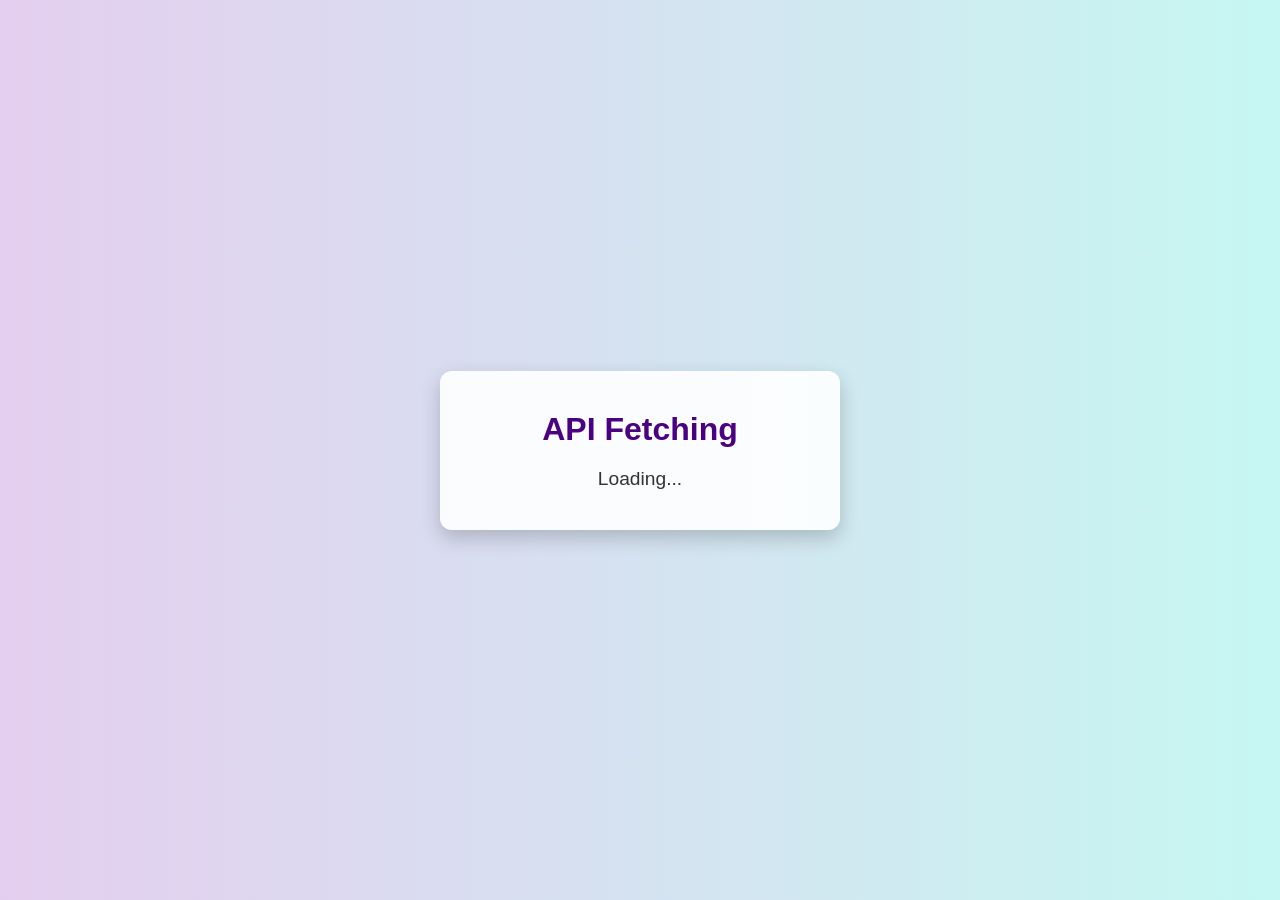
==== api-data-fetching/week-1/class-examples/index.html @ 999a89b2 "Scaffold class repo" ====
<!DOCTYPE html>
<html lang="en">
  <head>
    <meta charset="UTF-8" />
    <meta name="viewport" content="width=device-width, initial-scale=1.0" />
    <title>API Fetching</title>
    <style>
      /* Reset default margins and paddings */
      * {
        box-sizing: border-box;
        margin: 0;
        padding: 0;
      }

      body {
        font-family: 'Segoe UI', Tahoma, Geneva, Verdana, sans-serif;
        background: linear-gradient(to right, #e4ceef, #c6f7f2);
        display: flex;
        justify-content: center;
        align-items: center;
        height: 100vh;
        text-align: center;
        color: #070027;
      }

      .container {
        background-color: rgba(255, 255, 255, 0.9);
        padding: 40px 60px;
        border-radius: 12px;
        box-shadow: 0 8px 20px rgba(0, 0, 0, 0.2);
        max-width: 400px;
        width: 90%;
      }

      h1 {
        font-size: 2rem;
        margin-bottom: 20px;
        color: #4b0082;
      }

      #activity {
        font-size: 1.2rem;
        color: #333;
      }
    </style>
  </head>
  <body>
    <div class="container">
      <h1>API Fetching</h1>
      <p id="activity">Loading...</p>
    </div>
    <script type="module" src="./api-fetching.js" defer></script>
  </body>
</html>
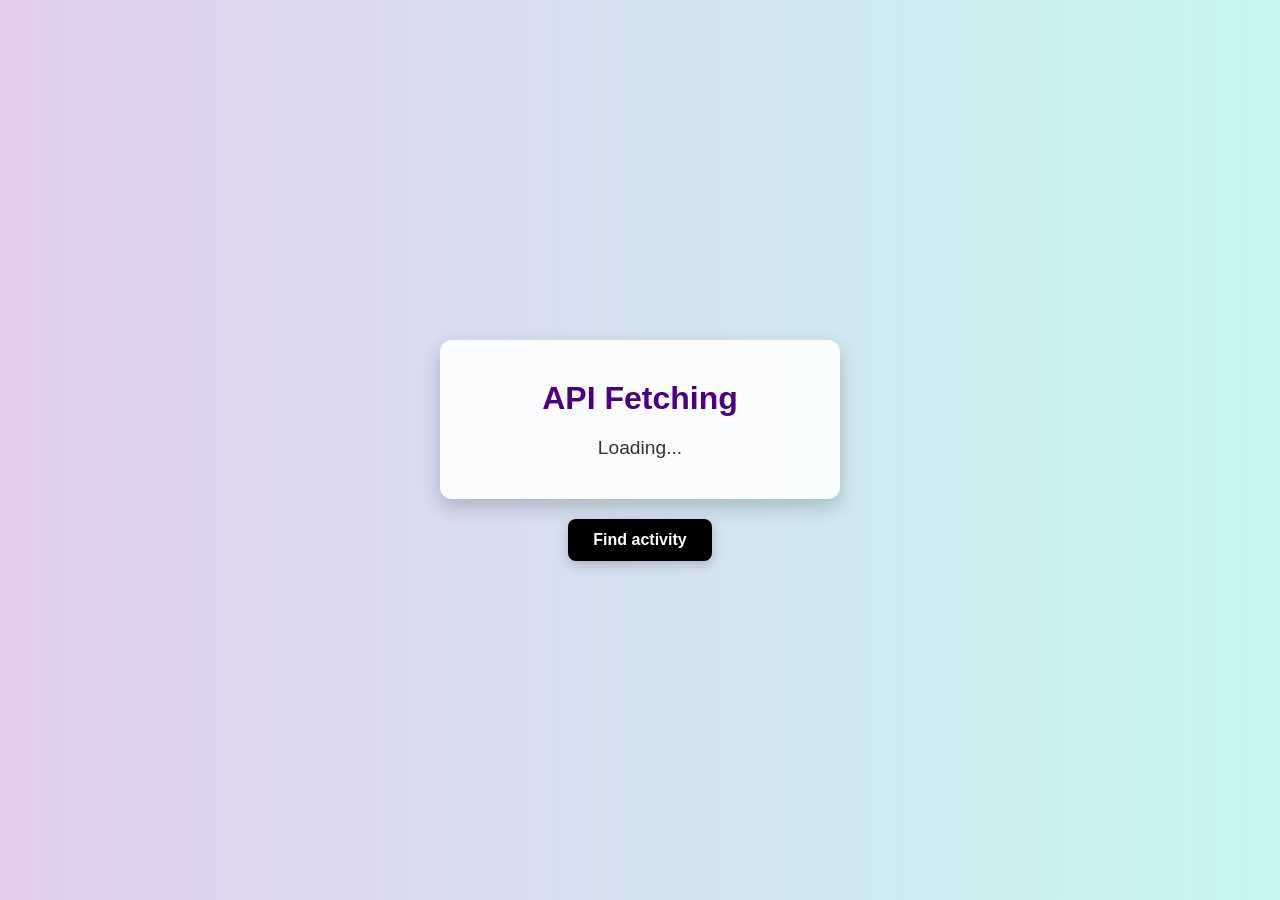
==== commit 201894b9: "Make the first api call" ====
--- a/api-data-fetching/week-1/class-examples/index.html
+++ b/api-data-fetching/week-1/class-examples/index.html
@@ -16,6 +16,7 @@
         font-family: 'Segoe UI', Tahoma, Geneva, Verdana, sans-serif;
         background: linear-gradient(to right, #e4ceef, #c6f7f2);
         display: flex;
+        flex-direction: column;
         justify-content: center;
         align-items: center;
         height: 100vh;
@@ -42,6 +43,28 @@
         font-size: 1.2rem;
         color: #333;
       }
+
+      /* Button styling */
+      #fetchActivity {
+        margin-top: 20px; /* space from content */
+        padding: 12px 25px;
+        font-size: 1rem;
+        font-weight: 600;
+        color: #fff;
+        background: black;
+        border: none;
+        border-radius: 8px;
+        cursor: pointer;
+        box-shadow: 0 4px 12px rgba(0, 0, 0, 0.2);
+      }
+      #fetchActivity:hover {
+        transform: translateY(-2px);
+        box-shadow: 0 6px 15px rgba(0, 0, 0, 0.25);
+        background: grey;
+      }
+      #fetchActivity:active {
+        box-shadow: 0 3px 8px rgba(0, 0, 0, 0.2);
+      }
     </style>
   </head>
   <body>
@@ -49,6 +72,7 @@
       <h1>API Fetching</h1>
       <p id="activity">Loading...</p>
     </div>
-    <script type="module" src="./api-fetching.js" defer></script>
+    <button id="fetchActivity">Find activity</button>
+    <script src="./api-fetching.js" defer></script>
   </body>
 </html>
